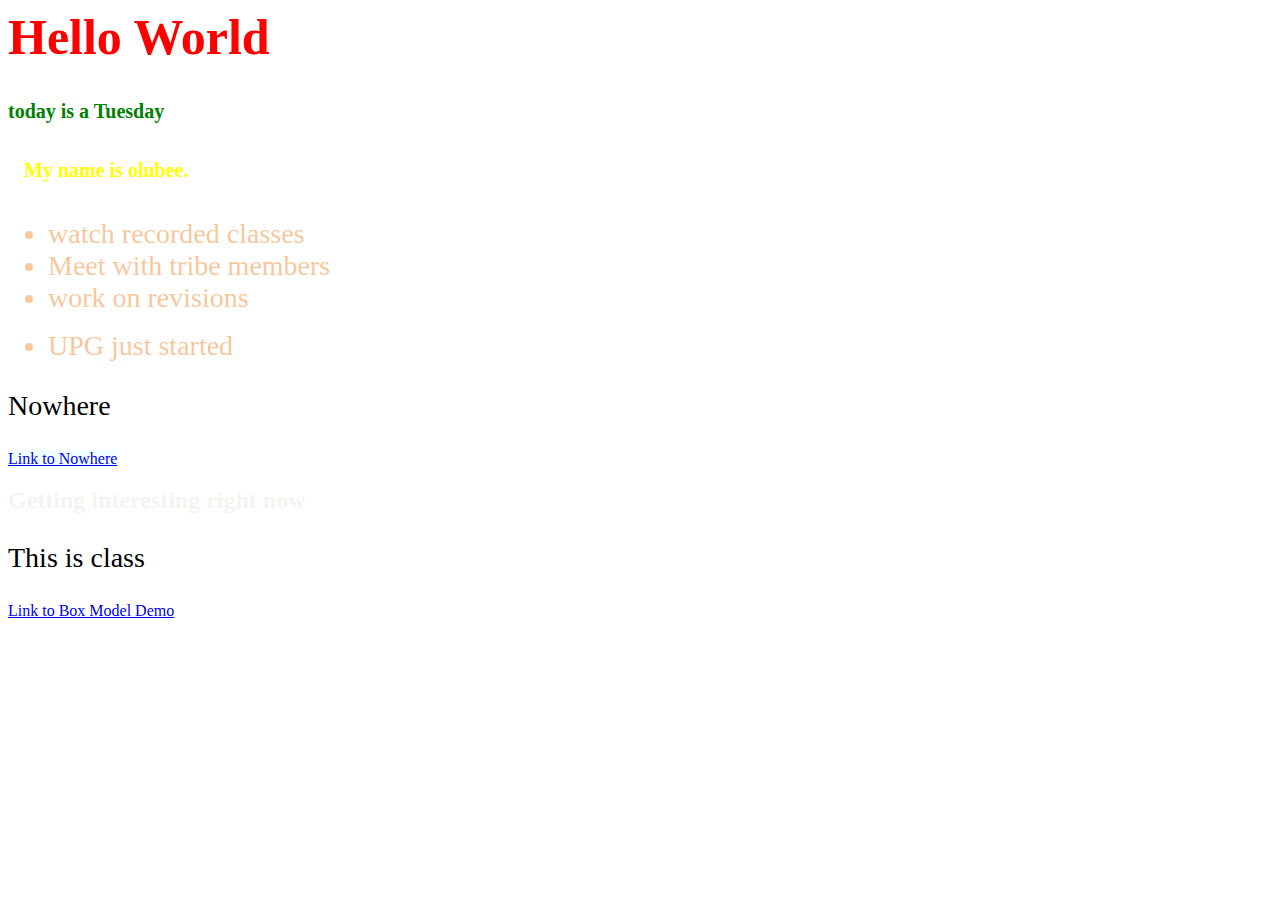
==== index.html @ e6d69659 "added my projects" ====
<html lang="en">
<head>
    <meta charset="UTF-8">
    <meta name="viewport" content="width=device-width, initial-scale=1.0">

    <link rel="stylesheet" type="text/css" href="./assets/style.css"/>

    <title>Document</title>
</head>
<body>
    <h1>Hello World</h1>
    <h1 class="blueElements secondClass" id="monday">today is a Tuesday</h1>
    <p class="big-text">My name is olubee.</p>

    <ul>
        <li>watch recorded classes</li>
        <li>Meet with tribe members</li>
        <li>work on revisions</li>
    </ul>
    <ul>
        <li>UPG just started</li>
    </ul>
    

    <p class="nowhere">Nowhere</p>
    <a class="Nowhere" href="https://www.youtube.com/" target="_blank">Link to Nowhere</a>
    <h2>Getting interesting right now</h2>

    <div>
        <p>This is class</p>
    </div>
    <a href="./BoxModel.html">Link to Box Model Demo</a>
</body>
</html>
---- assets/style.css ----
/* 

Selector {
    (Properties = Things we want to modify): value(specific instructions on how to modify it):
    color
}
*/
/* Element wide selectors */
/* write out the name of html element that you want to follow to folow a set of rules */

h1 {
    color:red;
    font-size: 50px;
}

/* Class-level Selectors */

.blueElements {
    color:blue;
    font-size: 20px;
}

/* Id-level Selectors */

#monday {
    color: green;
}

/* Change the color whenever we over over a link with the class .nowhere */

p.nowhere:hover {
    font-family: fantasy;
}

a.nowhere {
    font-family:cursive ;
}

a.nowhere:hover {
    color: brown;
    background-color: aqua;
}

a.nowhere:active {
    color: red;
}

a.nowhere {
    background-color: azure;
}


.big-text {
    font-weight:bold;
    font-size:48px;
    color:yellow;
    padding:16px;
    font-size:20px;
}

/* target all elements (li) listed in another element (ul) we use the following syntax */

ul li {
    color: rgba(244, 165, 96, 0.623);
}

/* Give rules to different elements in the same Selector */

li, p {
    font-size: 28px;
}

/* Ways to color our HTML elements with css */
/* Preset colors */

h2 {
    /* Preset colors */
    color: crimson;

    /* RGB(A) Values */
    color: rgb(58, 65, 52);

    /* Hexadecimal */
    color: #e3e4d663;
}

#BoxModel {
    font-size: 30px;
    background-color: blue;
    /* Manipulate width of the content itself */
    width: 200px;
    height: 200px;

    /* Manipulate padding - the space between content and border */
    padding: 0px, 30px, 0px, 30px;

    /* Border */
    /* Give element / padding an outline */
    border: 1px solid black;
    /* change curvature of corners */
    border-radius: 30px;

    /* Margin */
    /* Give boundaries to your element */
    margin: 0px,30px, 0px, 30px;
    margin-top: 100px;
    margin-left: 100px;
    margin-right: 100px;
    margin-bottom: 100px;
}
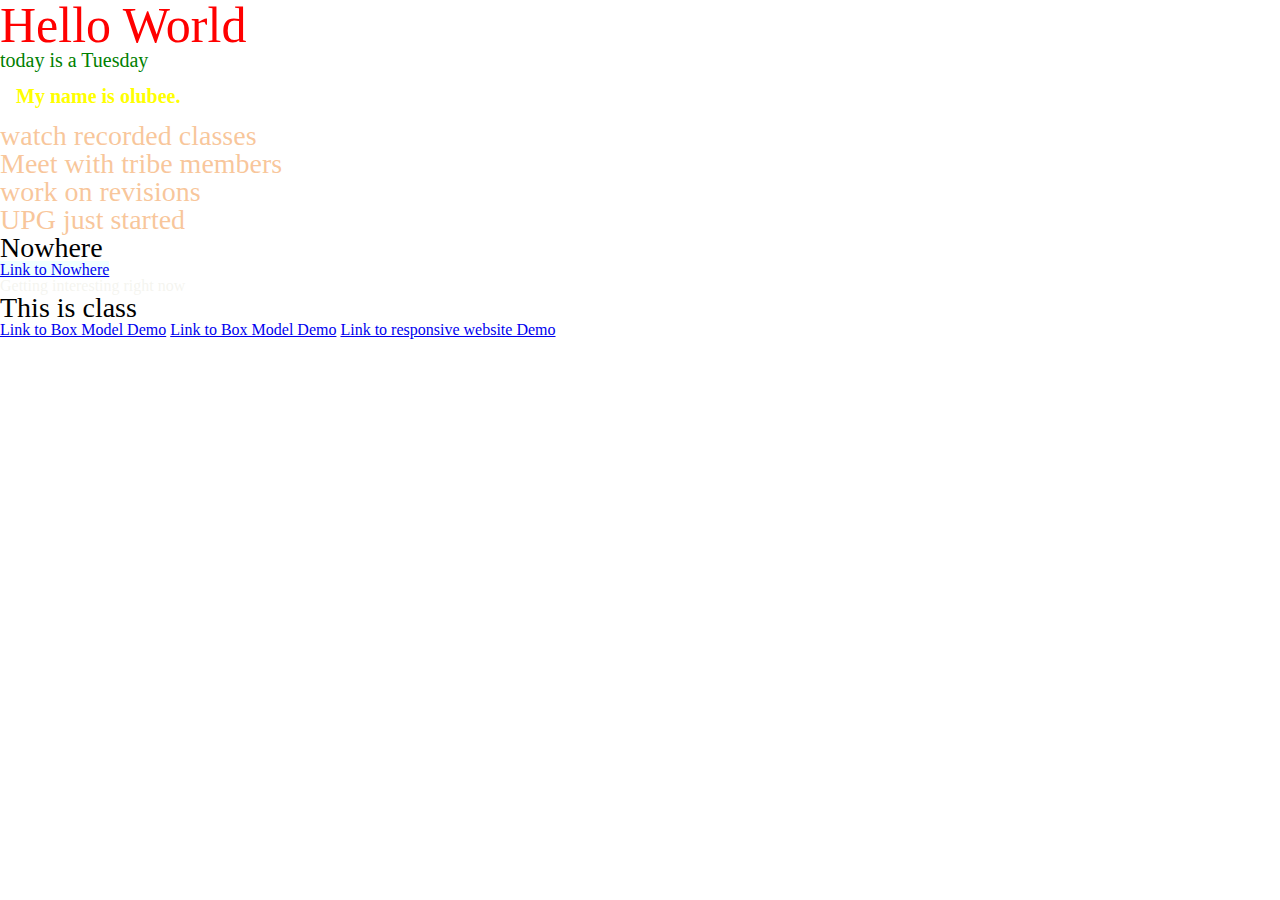
==== commit 59afd6d6: "modified files" ====
--- a/index.html
+++ b/index.html
@@ -30,5 +30,7 @@
         <p>This is class</p>
     </div>
     <a href="./BoxModel.html">Link to Box Model Demo</a>
+    <a href="./positioning.html">Link to Box Model Demo</a>
+    <a href="./responsive.html">Link to responsive website Demo</a>
 </body>
 </html>--- a/assets/style.css
+++ b/assets/style.css
@@ -1,3 +1,53 @@
+
+/* http://meyerweb.com/eric/tools/css/reset/ 
+   v2.0 | 20110126
+   License: none (public domain)
+*/
+
+html, body, div, span, applet, object, iframe,
+h1, h2, h3, h4, h5, h6, p, blockquote, pre,
+a, abbr, acronym, address, big, cite, code,
+del, dfn, em, img, ins, kbd, q, s, samp,
+small, strike, strong, sub, sup, tt, var,
+b, u, i, center,
+dl, dt, dd, ol, ul, li,
+fieldset, form, label, legend,
+table, caption, tbody, tfoot, thead, tr, th, td,
+article, aside, canvas, details, embed, 
+figure, figcaption, footer, header, hgroup, 
+menu, nav, output, ruby, section, summary,
+time, mark, audio, video {
+	margin: 0;
+	padding: 0;
+	border: 0;
+	font-size: 100%;
+	font: inherit;
+	vertical-align: baseline;
+}
+/* HTML5 display-role reset for older browsers */
+article, aside, details, figcaption, figure, 
+footer, header, hgroup, menu, nav, section {
+	display: block;
+}
+body {
+	line-height: 1;
+}
+ol, ul {
+	list-style: none;
+}
+blockquote, q {
+	quotes: none;
+}
+blockquote:before, blockquote:after,
+q:before, q:after {
+	content: '';
+	content: none;
+}
+table {
+	border-collapse: collapse;
+	border-spacing: 0;
+}
+
 /* 
 
 Selector {
@@ -11,6 +61,7 @@
 h1 {
     color:red;
     font-size: 50px;
+    font-family: kablammo;
 }
 
 /* Class-level Selectors */
